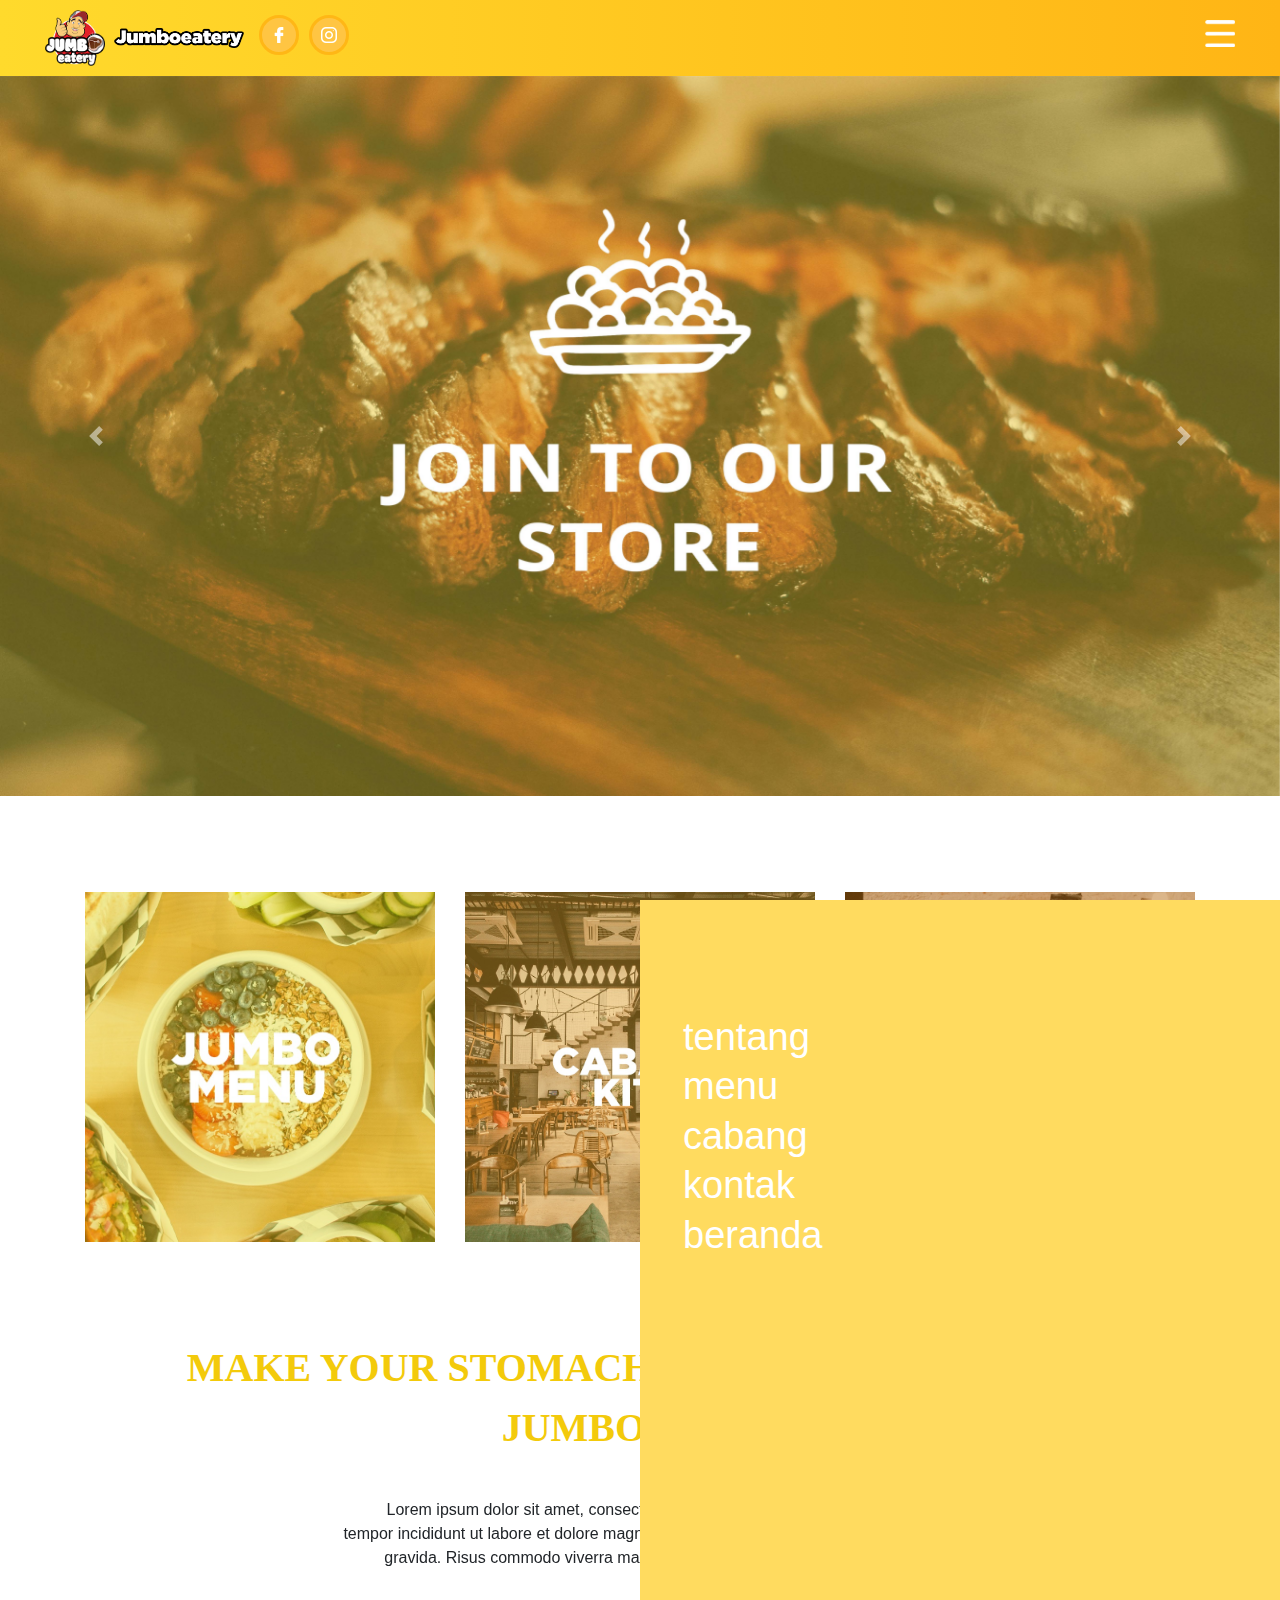
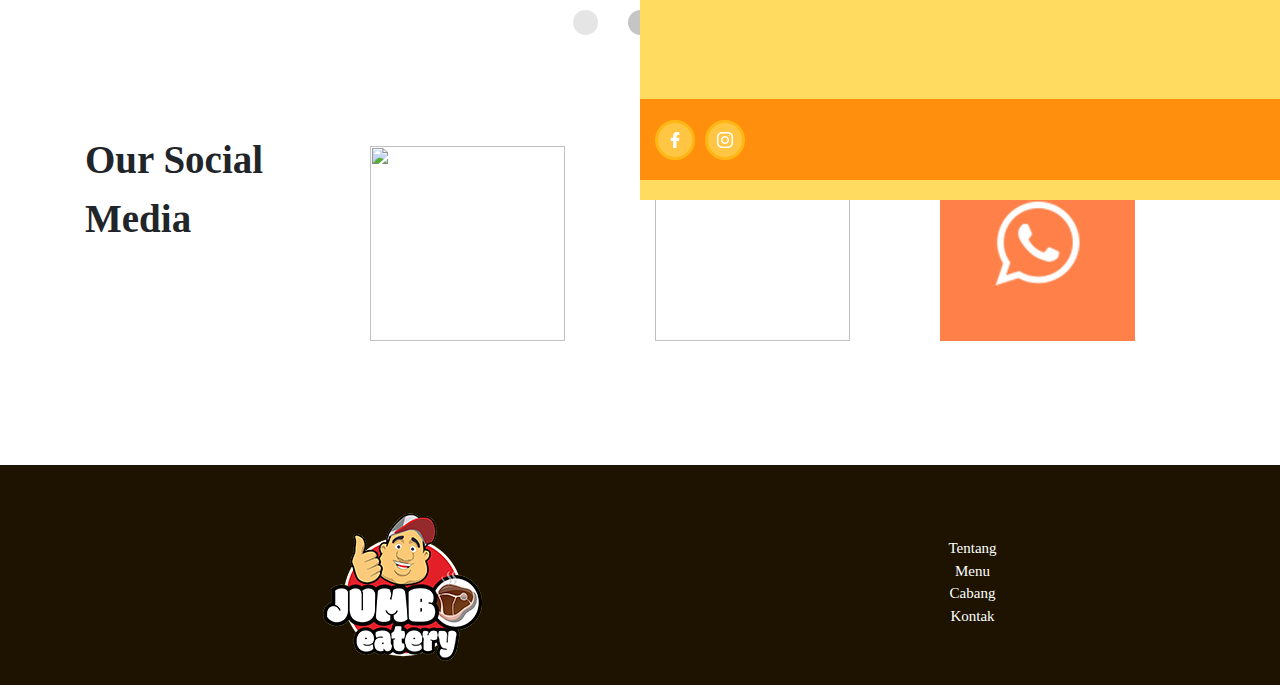
==== index2.html @ 94a00039 "initial commit" ====
<html>
    <head>
        <title>Jumboeatery | HOME</title>
        <link rel="stylesheet" type="text/css" href="css/bootstrap.css">
        <link rel="stylesheet" type="text/css" href="css/style.css">
        <link rel="stylesheet" type="text/css" href="css/bootstrap.min.css">
        <link rel="stylesheet" href="https://maxcdn.bootstrapcdn.com/bootstrap/4.4.1/css/bootstrap.min.css">
        
        <style type="text/css">
.napbar{
  background-image: linear-gradient(to right, #ffda2c, #ffb515); 
  top: 0; 
  z-index: 99;
  width: 100%;
  height: 80px;
}

.ligaris3{
  float: right;
  text-align: right;
  z-index: 100;
}

.garis3{
  width: 27px; 
  height: 27px;
}

.tombol3{
  overflow: hidden;

}

.tombol3 img{
  transition: .3s ;
}

.tombol3:hover img{
  transform: scale(1.2);
}

.buled{
  width: 40px; 
  height: 40px;
}

.tulisan{
  margin-left: 115px;
  position: relative;
  overflow: hidden; 
}

.rev{
  
}

.review{
  text-align: center;
}

.tulis1{
  font-family: 'Open Sans'; 
  font-weight: bolder; 
  color: #f3ca0b;
  font-size: 40px;
  text-align: center;
}

.indikator{
  width: 25px; 
  height: 25px;
}

.sosmed{
  font-family: 'Gotham';
  font-size: 39px;
  font-weight: bold;
}

.tomsos{
  
  margin-top: 15px;
}

.foot{
  margin-top: 100px;
  width: 100%; 
  height: auto;  
  background-color: rgb(29, 19, 0);
}

.circle{
  text-align: left;
}

.menuss{
  width: 350px; 
  height: 350px;
}
.nav{
        position: sticky;
        top: 0;
        z-index: 99;
        width: 100%;
        height: 75.84px;
        align-items: center;
        background: linear-gradient(to right,#ffda2c,#ffb515);
        padding: 10px 30px;
      }
        .logo{
            float: left;
        }
        .logo1{
            width: 60px;
            margin-right: 5px;
        }
        .logo2{
            height: 20px;
        }
        .media{
            margin-top: 5px;
            margin-left: 15px;
            float: left;
        }
      .social{
        display: flex;
        justify-content: center;
        align-items: center;
        height: 40px;
        width: 40px;
        margin-right: 10px;
        border-radius: 100%;
        border: 3px solid #ffb716;
        background-color: #ffc543;
        transition: 0.5s;
      }
      .social:hover{
        background-color: #ffb716;
      }
      .link{
        float: right;
        margin-top: 10px;
      }
        .logo3{
            width: 30px;
        }
        .logo3:hover{
            cursor: pointer;
        }

.bv{
  overflow: hidden;
}
.bv img{
  transition: .3s;
}
.bv:hover img {
    transform: scale(1.2);
}

.navpanel{
            position: fixed;
            z-index: 16;
            left: 0;
            right: 0;
            top: 0;
            bottom: 0;
            height: 100%;
            
            transition: transform .5s;
        }
        .panel1{
            height: 100%;
            width: 50%;
            display: none;
            transform: translateY(-100%);
            background: white;
        }
        .panel1_box{
            display: flex;
            width: 100%;
            align-items: center;
            justify-content: center;
            height: 50%;
            overflow: hidden;
        }
        .panel1_box p{
            position: absolute;
            color: white;
            opacity: 0;
            margin-top: 10px;
            text-align: center;
            line-height: 1;
            font-size:8vw;
            transition: .2s;
        }
        .boxbawah {
            align-items: unset;
        }
        .boxbawah p{
            line-height: 1;
            font-size: 6vw;
            margin-top: 2vw;
        }
        .panel1_box:hover .panel1_overlay{
            opacity: 0.75;
        }
        .panel1_box:hover p{
            opacity: 1;
        }
        .panel1_overlay{
            position: absolute;
            top: 0;
            left: 0;
            bottom: 0;
            right: 0;
            background: #ff7623;
            opacity: 0;
            transition: all .5s;
            text-align: center;
        }
        .atas{
            display: flex;
            align-items: center;
            justify-content: center;
            width: 100%;
            height:50%;
            background: #ff7623;
        }
        .bawah{
            top: 50%;
            width: 100%;
            height:50%;
            background: #412816;
        }
        .panel2{
            transform: translateY(100%);
            background: #ffdb5f;
            color: white;
            height: 100%;
        }
        .panel2_primary{
            position: absolute;
            left: 43px;
            top: 91px;
            font-size: 38px;
            line-height: 1.3;
        }
        .panel2_primary a{
            color: white;
            text-decoration: none;
            transition: .3s;
        }
        .panel2_primary a:hover{
            color: #ff8d4f;
        }
        .panel2_primary ul{
            list-style-type: none;
            padding: 0;
        }
        .panel2_socmed{
            position: absolute;
            bottom: 20px;
            margin: 0;
            display: flex;
            align-items: center;
            padding: 15px;
            width: 100%;
            height: 9%;
            background-color: #ff8f0c;
        }
        .panel-buka .navpanel{
            transform: translateY(3%);
        }
        @media (min-width: 1001px){
            .panel1{
                display: block;
                right: 50%;
            }
            .panel2{
                left: 50%;
            }
        }
        @media(min-width: 1024px){
            .panel2_primary{
                top: 113px;
            }
        }
        @media (max-width: 768px){
            .panel2 .media{
                display: block;
            }
            .panel2_socmed .social{
                display: inline-block;
                margin-top: -10px;
            }
        }
        .logo3:hover{
            cursor: pointer;
        }
        </style>

    </head>
    <body>

      
        
        <div class="nav">
          <div class="container-fluid">
            <div class="logo">
              <a href="index2.html"><img src="images/logo.png" class="logo1"></a>
              <a href="index2.html"><img src="images/Jumboeatery.png" class="logo2"></a>
          </div>
          <div class="media">
            <a href="https://www.facebook.com/pg/jumboresto/posts/" target="#" class="social"><img src="images/facebook.png"></a>
            <a href="https://www.instagram.com/jumboeatery/?hl=id" target="#" class="social"><img src="images/instagram.png"></a>
          </div>
          <div class="link" id="link">
            <img onclick="panel()" src="images/panel.png" class="logo3">
          </div>
          </div>
        </div>

          <div class="navpanel panel1">
      <a href="menu.html">
        <div class="panel1_box">
          <img src="images/menuatas.png">
          <div class="panel1_overlay atas"></div>
          <p>selamat<br>makan besar</p>
        </div>
      </a>
      <a href="coffee.html">
        <div class="panel1_box boxbawah">
          <img src="images/menubawah.png">
          <div class="panel1_overlay bawah"></div>
          <p>cobain<br>jumbo<br>kopi yu!</p>
        </div>
      </a>
    </div>
    
    <div class="navpanel panel2">
      <div class="panel2_primary">
        <ul>
          <li><a href="about.html">tentang</a></li>
          <li><a href="menu.html">menu</a></li>
          <li><a href="branch2.html">cabang</a></li>
          <li><a href="kontak2.html">kontak</a></li>
          <li><a href="index2.html">beranda</a></li>
        </ul>
      </div>
      <div class="panel2_socmed media">
        <a href="https://www.facebook.com/pg/jumboresto/posts/" target="#" class="social text-center"><img src="images/facebook.png"></a>
        <a href="https://www.instagram.com/jumboeatery/?hl=id" target="#" class="social text-center"><img src="images/instagram.png"></a>
      </div>
    </div>

                <div id="carouselExampleControls" class="carousel slide" data-ride="carousel">
                    <div class="carousel-inner">
                      <div class="carousel-item active">
                          <img class="d-block w-100" src="images/car2.jpg" alt="First slide">
                      </div>
                      <div class="carousel-item">
                          <img class="d-block w-100" src="images/car2.jpg" alt="Second slide">
                      </div>
                      <div class="carousel-item">
                          <img class="d-block w-100" src="images/car2.jpg" alt="Third slide">
                      </div>
                    </div>
                  <a class="carousel-control-prev" href="#carouselExampleControls" role="button" data-slide="prev">
                    <span class="carousel-control-prev-icon" aria-hidden="true"></span>
                    <span class="sr-only">Previous</span>
                  </a>
                  <a class="carousel-control-next" href="#carouselExampleControls" role="button" data-slide="next">
                    <span class="carousel-control-next-icon" aria-hidden="true"></span>
                    <span class="sr-only">Next</span>
                  </a>
                </div>

                <br>
                <br>
                <br>
                <br>

            <div style="text-align: center;"> 
              <div class="container">
                <div class="row">
                    <div class="col-md-4 tombol3">
                        <a href="menu.html"><img src="images/but1.jpg" class="img-fluid "></a>
                    </div>
                    <div class="col-md-4 tombol3">
                        <a href="branch2.html"><img src="images/but2.jpg" class="img-fluid "></a>
                    </div>
                    <div class="col-md-4 tombol3">
                        <a href="coffee.html"><img src="images/but3.jpg" class="img-fluid "></a>
                    </div>
                  </div> 
              </div>
              </div>

                <br>
                <br>
                <br>
                <br>
                
                <div class="container">
                  <div class="row">
                    <div class="col-md-1"></div>
                      <div class="col-md-10">
                        <p class="tulis1" style="font-family: 'Gotham';">MAKE YOUR STOMACH SATISFIED WITH OUR JUMBO MENU</p>
                      </div>
                    <div class="col-md-1"></div>
                  </div>  
                </div>


                <br>

            <div id="carouselExampleIndicators" class="carousel slide" data-ride="carousel">
              
                    <div class="carousel-inner" >
                      <div class="carousel-item active rev">
                           <p class="review" style="text-align: center;">Lorem ipsum dolor sit amet, consectetur adipiscing elit, sed do eiusmod<br>tempor incididunt ut labore et dolore magna aliqua. Quis ipsum suspendisse ultrices<br>gravida. Risus commodo viverra maecenas accumsan lacus vel facilisis. </p>
                      </div>
                      <div class="carousel-item rev">
                           <p class="review" style="text-align: center;">Lorem ipsum dolor sit amet, consectetur adipiscing elit, sed do eiusmod<br>tempor incididunt ut labore et dolore magna aliqua. Quis ipsum suspendisse ultrices<br>gravida. Risus commodo viverra maecenas accumsan lacus vel facilisis. </p>
                      </div>
                      <div class="carousel-item rev">
                           <p class="review" style="text-align: center;">Lorem ipsum dolor sit amet, consectetur adipiscing elit, sed do eiusmod<br>tempor incididunt ut labore et dolore magna aliqua. Quis ipsum suspendisse ultrices<br>gravida. Risus commodo viverra maecenas accumsan lacus vel facilisis. </p>
                      </div>
                    </div>
                </div>

                <br>

              <div class="tombolbulet">
                <div class="container">
                  <div class="row">
                    <div class="col-md-4"></div>
                      <div class="col-md-4" style="text-align: center;">
                          <a href="" data-target="#carouselExampleIndicators" data-slide-to="0" class="active"><img src="images/terang.png" class="indikator" style="margin-right: 25px;"></a>
                          <a href="" data-target="#carouselExampleIndicators" data-slide-to="1" class="active"><img src="images/gelap.png" class="indikator"></a>
                          <a href="" data-target="#carouselExampleIndicators" data-slide-to="2" class="active"><img src="images/terang.png" class="indikator" style="margin-left: 25px;"></a>
                      </div>
                    <div class="col-md-4"></div>
                  </div>  
                </div>
              </div>

              <br><br><br><br>

              <div class="container osm">
                <div class="row">
                  <div class="col-md-3">
                    <p class="sosmed">Our Social Media</p>
                  </div>
                  <div class="col-md-3 bv">
                    <a href="https://www.instagram.com/jumboeatery/?hl=id" target="#"><img src="images/insta.png" class="tomsos img-responsive img-fluid"></a>
                  </div>
                  <div class="col-md-3 bv">
                    <a href="https://www.facebook.com/pg/jumboresto/posts/" target="#"><img src="images/face.png" class="tomsos img-responsive img-fluid"></a>
                  </div>
                  <div class="col-md-3 bv">
                    <a href="https://api.whatsapp.com/send?phone=+6287777500020&text=Aku mau makan besar!" target="#"><img src="images/merah.jpg" class="tomsos img-responsive img-fluid"></a>
                  </div>
                </div>
              </div>

              <br>

       <div class="foot">
          <div class="container" style="text-align: center;">
            <div class="row">
              <div class=""></div>
              <div class="col-md-7">
                <br><br>
                <img src="images/logo.png" class="img-fluid">
                <br><br>
              </div>
              <div class="col-md-5 desk">
                <br><br><br>
                <a href="about.html">Tentang</a><br>
                <a href="menu.html">Menu</a><br>
                <a href="branch2.html">Cabang</a><br>
                <a href="kontak2.html">Kontak</a><br>
                <br><br>
              </div>
            </div>  
          </div>            
      </div>

                    <script>
                    function panel(){
                      var tambah = document.querySelector('body');
                      tambah.classList.toggle("panel-buka");
                    }
                    </script>

                    <script src="https://ajax.googleapis.com/ajax/libs/jquery/3.4.1/jquery.min.js"></script>
                    <script src="https://cdnjs.cloudflare.com/ajax/libs/popper.js/1.16.0/umd/popper.min.js"></script>
                    <script src="https://maxcdn.bootstrapcdn.com/bootstrap/4.4.1/js/bootstrap.min.js"></script>
              	    <script type="text/javascript" src="js/jquery.js"></script>
                    <script type="text/javascript" src="js/bootstrap.js"></script>
                    
    </body>
</html>
---- css/style.css ----
::selection{
	background: orange;
	color: white;
}

::-moz-selection{
	background: orange;
	color: white;
}

.napbar{
	background-image: linear-gradient(to right, #ffda2c, #ffb515); 
    top: 0; 
    z-index: 99;
    width: 100%;
    height: 80px;
}

.ligaris3{
	float: right;
	text-align: right;
	z-index: 100;
}

.garis3{
	width: 27px; 
	height: 27px;
}

.tombol3{
	overflow: hidden;

}

.tombol3 img{
	transition: .3s ;
}

.tombol3:hover img{
	transform: scale(1.2);
}

.buled{
	width: 40px; 
	height: 40px;
}

.tulisan{
	margin-left: 115px;
	position: relative;
	overflow: hidden;	
}

.rev{
	
}

.review{
	text-align: center;
}

.tulis1{
	font-family: 'Open Sans'; 
	font-weight: bolder; 
	color: #f3ca0b;
	font-size: 40px;
	text-align: center;
}

.indikator{
	width: 25px; 
	height: 25px;
}

.sosmed{
	font-family: 'Gotham';
	font-size: 49px;
	font-weight: bold;
}

.tomsos{
	width: 195px; 
	height: 195px;
	margin-top: 15px;
}

.foot{
	width: 100%; 
	height: auto; 
	background-color: rgb(29, 19, 0);
	margin: 0;
}

.circle{
	text-align: left;
}

.menuss{
	width: 350px; 
	height: 350px;
}

.buttons{
	
}

.cabangkita{
	font-family: 'Gotham';
	font-weight: bold;
	font-size: 30px;
	text-align: center;
	margin-top: 17px;
	color: #e88e03;
}

.cabang1{
	background-image: url('../images/cabang1.png');
	width: 50%; 
	height: auto;
	position: static;
}

.cabang2{
	width: 50%; 
	height: auto;
	position: absolute;
	background: url(images/cabang2.png);
}

.kotakk{
	width: 100%;
	height: auto;
	background-image: linear-gradient(to right, #f3c50a, #e89f00); 
}

.desk a{
	font-family: 'Gotham';
	font-size: 15px;
	color: white;
	text-decoration: none;
}

.desk a:hover{
	color: orange;
	text-decoration: none;
}

.desk p{
	font-family: 'Gotham';
	font-size: 15px;
	color: white;
}

.alamat{
	font-family: 'Gotham';
	font-size: 26px;
	font-weight: bold;
	color: orange;
}

.nohp{
	font-family: 'Gotham';
	font-size: 26px;
	font-weight: bold;
	color: black;
}

.maps{
	margin-top: 400px;
}





@media (max-width: 768px) {
 .buled {
  	margin-top: -2px;
  	width: 39px;
  	height: 39px;
 } 

 .napbar {
 	height: 100px;
 }

 .tombol3 img{
 	
 }

 .sosmed{
 	margin-bottom: 80px;
 }

 .osm{
 	text-align: center;
 }
 .ligaris3{
 	margin-right: ;
 }
 .tomsos{
 	margin-top: -15px;
 }

 .maps{
 	margin-top: -30px;
 }
}
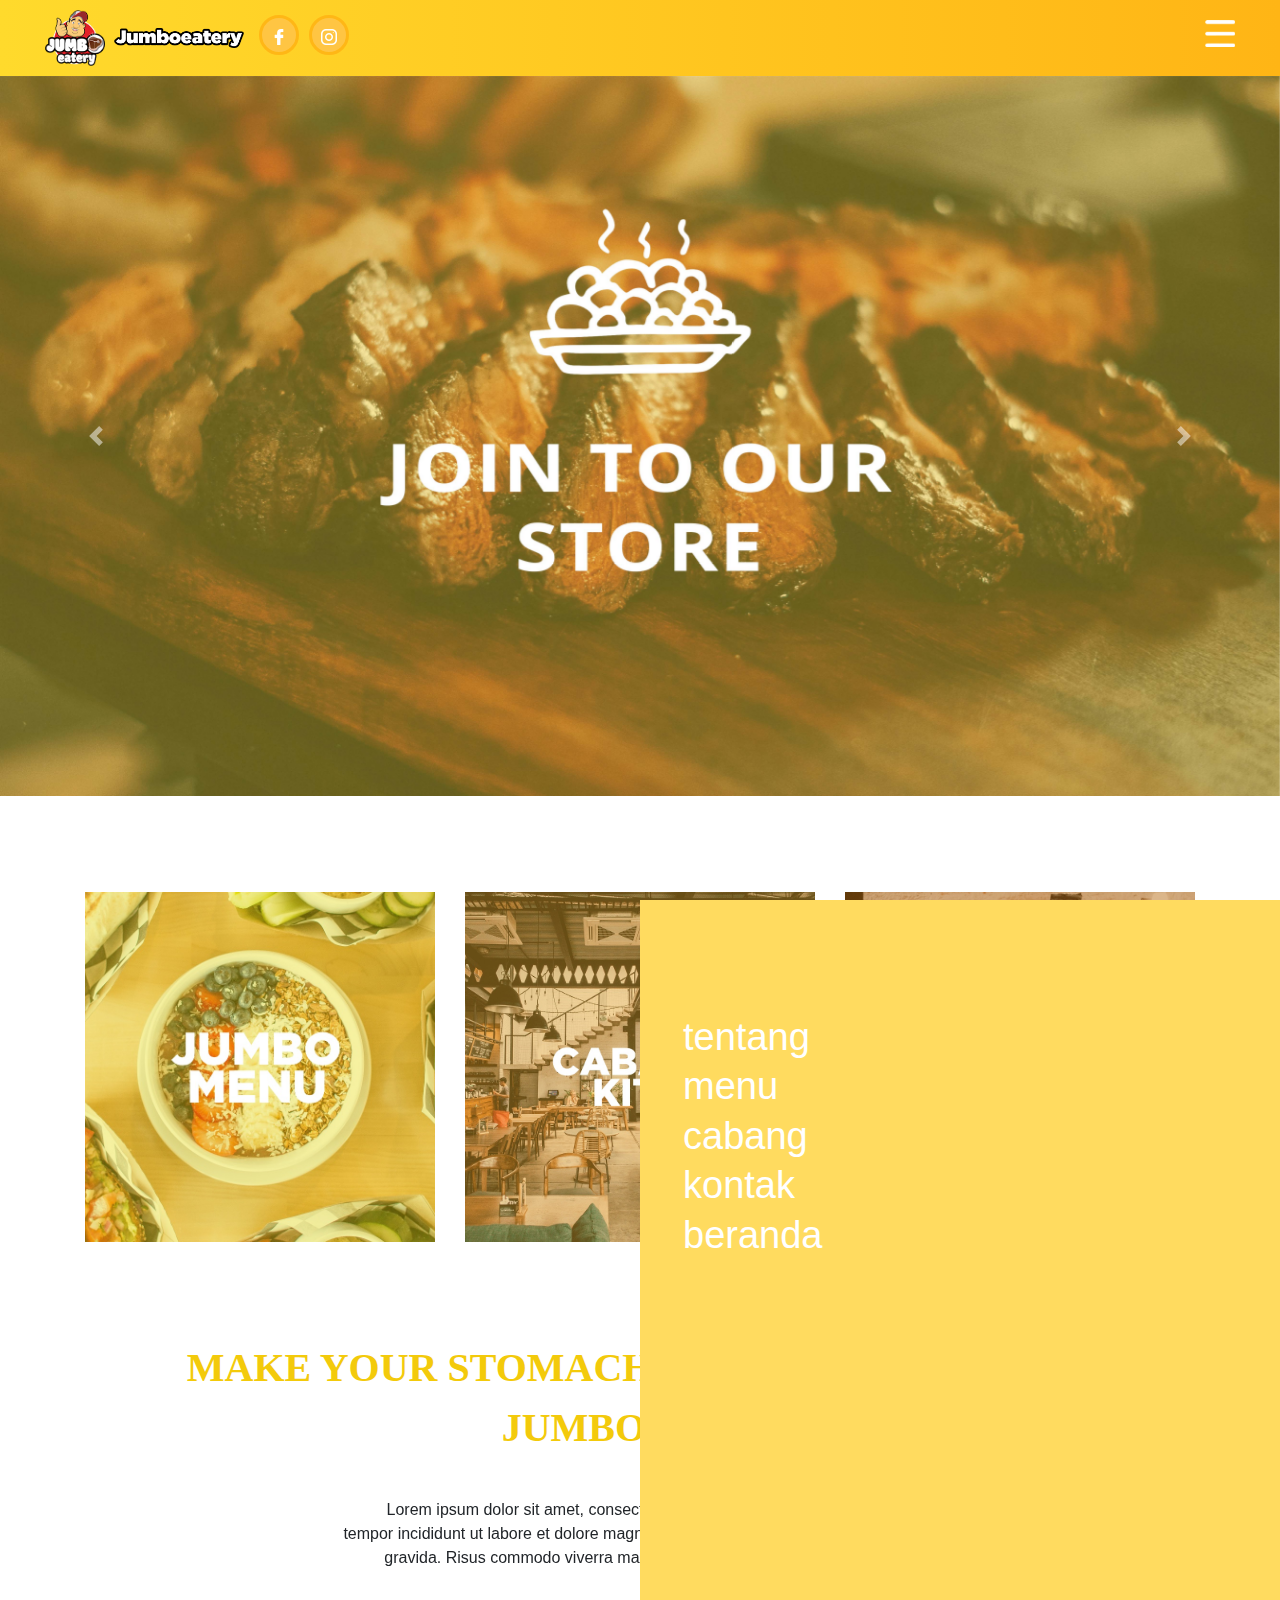
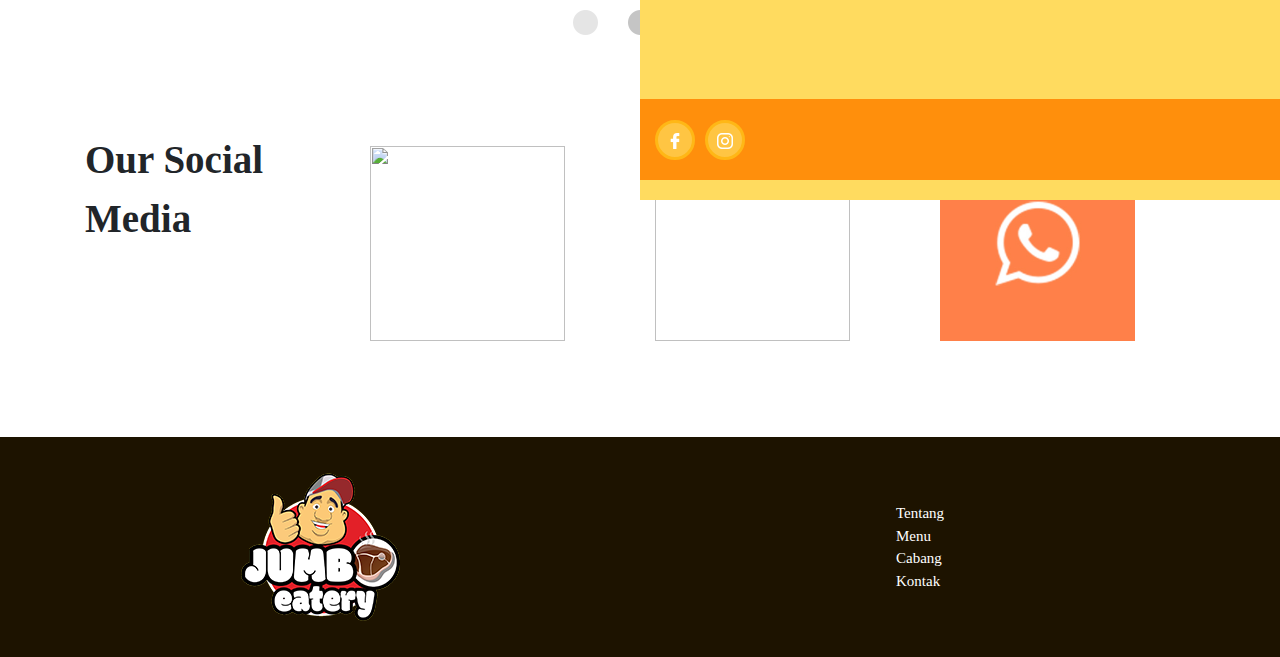
==== commit 6c901822: "ganti dias" ====
--- a/index2.html
+++ b/index2.html
@@ -1,12 +1,19 @@
 <html>
     <head>
+        <meta charset="utf-8">
+        <meta name="viewport" content="width=device-width, initial-scale=1, shrink-to-fit=no">
+
         <title>Jumboeatery | HOME</title>
         <link rel="stylesheet" type="text/css" href="css/bootstrap.css">
         <link rel="stylesheet" type="text/css" href="css/style.css">
         <link rel="stylesheet" type="text/css" href="css/bootstrap.min.css">
         <link rel="stylesheet" href="https://maxcdn.bootstrapcdn.com/bootstrap/4.4.1/css/bootstrap.min.css">
-        
+        <link rel="stylesheet" type="text/css" href="css/cssabout.css">
         <style type="text/css">
+html,body{
+  height: auto;
+}
+
 .napbar{
   background-image: linear-gradient(to right, #ffda2c, #ffb515); 
   top: 0; 
@@ -26,6 +33,12 @@
   height: 27px;
 }
 
+@media all and (max-width: 768px){
+  .tombol3{
+    overflow-y: unset;
+  }
+}
+
 .tombol3{
   overflow: hidden;
 
@@ -82,12 +95,7 @@
   margin-top: 15px;
 }
 
-.foot{
-  margin-top: 100px;
-  width: 100%; 
-  height: auto;  
-  background-color: rgb(29, 19, 0);
-}
+
 
 .circle{
   text-align: left;
@@ -465,28 +473,22 @@
                 </div>
               </div>
 
-              <br>
+              <br><br><br><br>
 
        <div class="foot">
-          <div class="container" style="text-align: center;">
-            <div class="row">
-              <div class=""></div>
-              <div class="col-md-7">
-                <br><br>
-                <img src="images/logo.png" class="img-fluid">
-                <br><br>
-              </div>
-              <div class="col-md-5 desk">
-                <br><br><br>
-                <a href="about.html">Tentang</a><br>
-                <a href="menu.html">Menu</a><br>
-                <a href="branch2.html">Cabang</a><br>
-                <a href="kontak2.html">Kontak</a><br>
-                <br><br>
-              </div>
-            </div>  
-          </div>            
-      </div>
+    <div class="gambarb">
+      <img src="images/logo.png">
+    </div>
+    <div class="tengah">
+      
+    </div>
+    <div class="desk">
+      <a href="about.html">Tentang</a><br>
+          <a href="menu.html">Menu</a><br>
+          <a href="branch2.html">Cabang</a><br>
+          <a href="kontak2.html">Kontak</a><br>
+    </div>
+  </div>
 
                     <script>
                     function panel(){
--- a/css/cssabout.css
+++ b/css/cssabout.css
@@ -0,0 +1,328 @@
+::selection{
+    background: orange;
+    color: white;
+}
+
+::-moz-selection{
+    background: orange;
+    color: white;
+}
+html,body{
+    height: auto;
+}
+    	.nav{
+            width: 100%;
+            position: fixed;
+            height: 12%;
+            align-items: center;
+            background: linear-gradient(to right,#ffda2c,#ffb515);
+            padding: 10px 30px;
+            z-index: 20;
+        }
+        .navboong{
+            width: 100%;
+            height: 57px;
+            visibility: hidden;
+        }
+        .logo{
+            float: left;
+        }
+        .logo1{
+            width: 60px;
+            margin-right: 5px;
+        }
+        .logo2{
+            height: 20px;
+        }
+        .media{
+            margin-top: 5px;
+            margin-left: 15px;
+            float: left;
+        }
+    	.social{
+    		height: 40px;
+    		width: 40px;
+    		margin-right: 10px;
+    		padding-top: 3px;
+    		border-radius: 100%;
+    		border: 3px solid #ffb716;
+    		background-color: #ffc543;
+    		transition: 0.5s;
+    	}
+    	.social:hover{
+    		background-color: #ffb716;
+    	}
+    	.link{
+    		float: right;
+    		margin-top: 10px;
+    	}
+        .logo3{
+            width: 30px;
+        }
+        .logo3:hover{
+            cursor: pointer;
+        }
+        .navpanel{
+            position: fixed;
+            z-index: 16;
+            left: 0;
+            right: 0;
+            top: 0;
+            bottom: 0;
+            height: 100%;
+            
+            transition: transform .5s;
+        }
+        .panel1{
+            height: 100%;
+            width: 50%;
+            display: none;
+            transform: translateY(-100%);
+            background: white;
+        }
+        .panel1_box{
+            display: flex;
+            width: 100%;
+            align-items: center;
+            justify-content: center;
+            height: 50%;
+            overflow: hidden;
+        }
+        .panel1_box p{
+            position: absolute;
+            color: white;
+            opacity: 0;
+            margin-top: 10px;
+            text-align: center;
+            line-height: 1;
+            font-size:8vw;
+            transition: .2s;
+        }
+        .boxbawah {
+            align-items: unset;
+        }
+        .boxbawah p{
+            line-height: 1;
+            font-size: 6vw;
+            margin-top: 2vw;
+        }
+        .panel1_box:hover .panel1_overlay{
+            opacity: 0.75;
+        }
+        .panel1_box:hover p{
+            opacity: 1;
+        }
+        .panel1_overlay{
+            position: absolute;
+            top: 0;
+            left: 0;
+            bottom: 0;
+            right: 0;
+            background: #ff7623;
+            opacity: 0;
+            transition: all .5s;
+            text-align: center;
+        }
+        .atas{
+            display: flex;
+            align-items: center;
+            justify-content: center;
+            width: 100%;
+            height:50%;
+            background: #ff7623;
+        }
+        .bawah{
+            top: 50%;
+            width: 100%;
+            height:50%;
+            background: #412816;
+        }
+        .panel2{
+            transform: translateY(100%);
+            background: #ffdb5f;
+            color: white;
+            height: 100%;
+        }
+        .panel2_primary{
+            position: absolute;
+            left: 43px;
+            top: 91px;
+            font-size: 38px;
+            line-height: 1.3;
+        }
+        .panel2_primary a{
+            color: white;
+            text-decoration: none;
+            transition: .3s;
+        }
+        .panel2_primary a:hover{
+            color: #ff8d4f;
+        }
+        .panel2_primary ul{
+            list-style-type: none;
+            padding: 0;
+        }
+        .panel2_socmed{
+            position: absolute;
+            bottom: 20px;
+            margin: 0;
+            display: flex;
+            align-items: center;
+            padding: 15px;
+            width: 100%;
+            height: 9%;
+            background-color: #ff8f0c;
+        }
+        .panel-buka .navpanel{
+            transform: translateY(3%);
+        }
+        @media (min-width: 1001px){
+            .panel1{
+                display: block;
+                right: 50%;
+            }
+            .panel2{
+                left: 50%;
+            }
+        }
+        @media(min-width: 1024px){
+            .panel2_primary{
+                top: 113px;
+            }
+        }
+        @media (max-width: 768px){
+            .panel2 .media{
+                display: block;
+            }
+            .navboong{
+                display: none;
+            }
+            .panel2_socmed .social{
+                display: inline-block;
+                margin-top: -10px;
+            }
+        }
+/*===================================================================================================*/
+        .content{
+            width: 100%;
+            text-align: center;
+        }
+        /*===================================================================================================*/
+    	.fav{
+    		padding: 30px 30px;
+    		width: 100%;
+            height: 100%;
+    		background-color: white; 
+    	}
+        .section{
+            margin: 40px 0px;
+        }
+    	.section h3{
+    		color: #ff9b0b;
+            text-transform: uppercase;
+            font-weight: bold;
+    	}
+        .section p{
+            margin-top: 12px;
+            font-weight: 500;
+            line-height: 1.4;
+            letter-spacing: 0.5px;
+            font-size: 20px;
+            color: black;
+        }
+        /*============================================================================================*/
+        .foot{
+  width: 100%;
+  display: flex;
+  align-items: center;
+  justify-content: center;
+  height: 220px;  
+  background-color: rgb(29, 19, 0);
+}
+.gambarb{
+    width: 50%;
+    display: flex;
+    justify-content: center;
+}
+.tengah{
+    width: 20%;
+}
+.desk{
+    width: 30%;
+}
+.desk a{
+    font-family: 'Gotham';
+    font-size: 15px;
+    color: white;
+    text-decoration: none;
+}
+
+.desk a:hover{
+    color: orange;
+    text-decoration: none;
+}
+
+.desk p{
+    font-family: 'Gotham';
+    font-size: 15px;
+    color: white;
+}
+
+        /*laptop biasa*/
+        @media all and (max-width: 1024px){
+
+        }
+        /*tablet*/
+        @media all and (max-width: 768px){
+            .nav{
+                position: sticky;
+                top: 0;
+                height: 57px;
+                padding: 10px 10px;
+                background: linear-gradient(to right,#ffda2c,#ffb515);
+            }
+            .media, .logo1{
+                display: none;
+            }
+            .logo2{
+                margin-top: 7px;
+                height: 25px;
+            }
+            .logo3{
+                width: 25px;
+                margin-top: -15px;
+            }
+            .link{
+                width: 20px;
+            }
+            /*===================================================================================*/
+            .fav{
+                width: 100%;
+            }
+            .section p{
+                font-size: 16px;
+            }
+        }
+        @media all and (max-width: 480px){
+            .fav{
+                padding: 20px;
+            }
+            .section p{
+                font-size: 12px;
+            }
+            .foot{
+                height: 180px;
+            }
+            .gambarb{
+                display: none;
+            }
+            .tengah{
+                display: none;
+            }
+            .desk{
+                text-align: center;   
+            }
+        }
+        @media all and(max-width: 320px){
+            
+        }